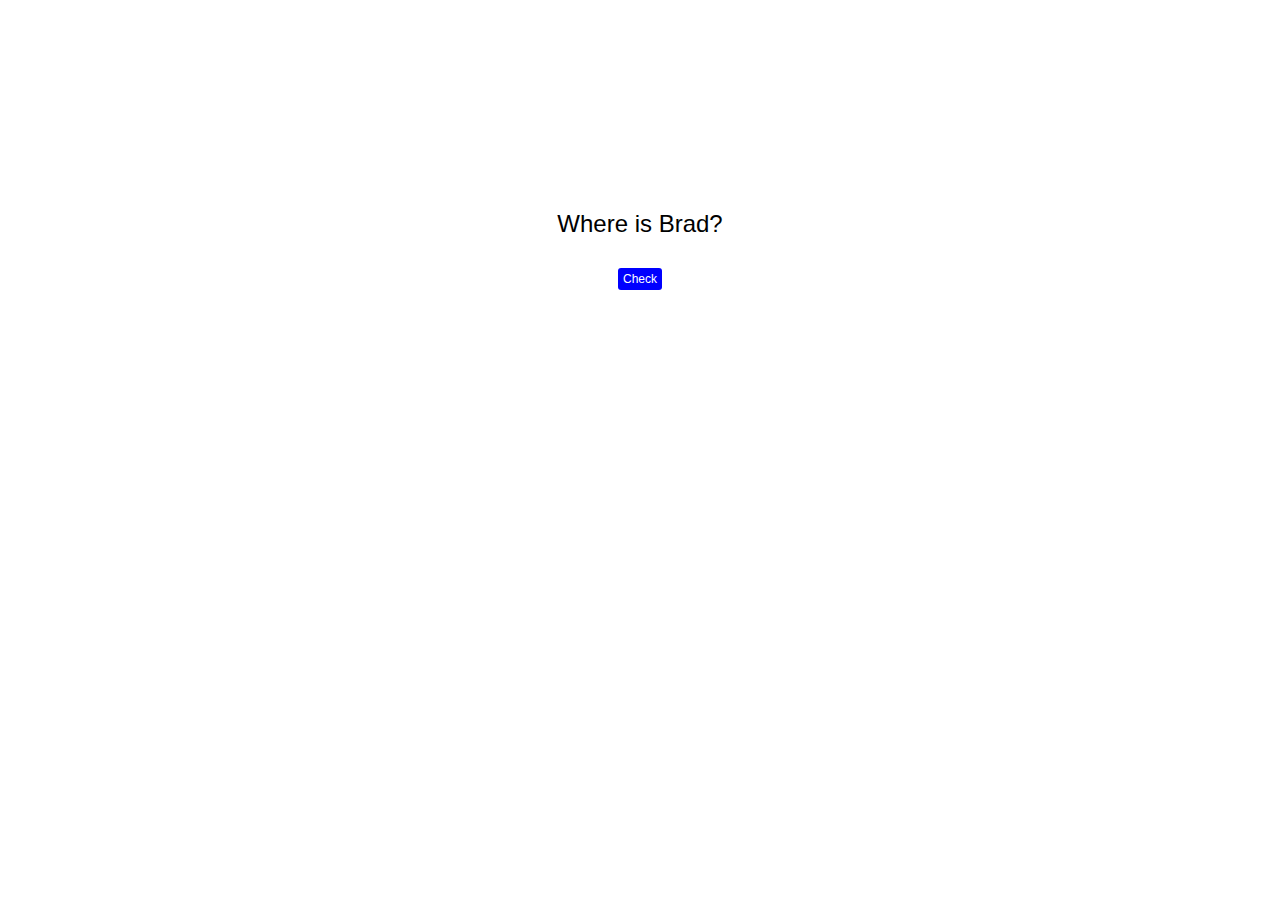
==== index.html @ 0b084269 "Initial  set up of portfolio main page" ====
<html>
	<head>
		<title>elulle</title>
		  <link rel="stylesheet" href="css/style.css">
		  <script src="https://code.jquery.com/jquery-2.2.3.min.js" integrity="sha256-a23g1Nt4dtEYOj7bR+vTu7+T8VP13humZFBJNIYoEJo=" crossorigin="anonymous"></script>
		  <script src="js/initial.js"></script>

	</head>
	<body>
		<div class="header-wrapper">
			<div class="header">
				<div class="where">
					<h1>Where is Brad?</h1>
					<div class='custom-button' id='location-check'>
						<p>Check</p>
					</div>
					<div class="hidden" id="actual-location">
						<h3>Imperial College</h3>
					</div>
				</div>
			</div>
		</div>
		<div class="map">
		</div>
		<div class="sponsor">
		</div>
		<div class="footer">
		</div>
	</body>
</html>
---- css/style.css ----
* {
	margin: 0;
	padding: 0;
	border: 0;
}

body {
	text-align:center; /*For IE6 Shenanigans*/
}

.content-wrap {
 	width: 960px;
    margin: 0 auto;
    text-align:left;
}

p {
	font-size: 12px;
	line-height: 1em;
}
h1 {
	font-size:24px;
}
h2 {
	font-size:20px;
}
h3 {
	font-size:16px;
}

h1, h2, h3 {
	padding-bottom: 30px;
	font-weight: 100;
}

p, h1, h2, h3 {
	font-family: sans-serif;

}

.header-wrapper{
	height:500px;
}

.header {
	position: relative;
	margin-bottom:40px;
	height:100%;
	/*background: url('https://upload.wikimedia.org/wikipedia/commons/2/2a/Imperial_College_-_South_Kensington_Campus.jpg') no-repeat center center fixed ;*/
	background: url('http://www.imperialcollege.info/blog/wp-content/uploads/2012/01/Queens-Tower-5.jpg') no-repeat center center fixed ;
	-webkit-background-size: cover;
  	-moz-background-size: cover;
  	-o-background-size: cover;
  	background-size: cover;
  	background-attachment: scroll;
}

.header .where{
	position: absolute;
    left: 0;
    right: 0;
    top: 50%;
    transform: translate(0, -50%);
	text-align: center;
}
.hidden {
	display: none;
}

.custom-button {
	padding:5px;
	background-color: blue;
	color: #ffffff;
	display: inline-block;
	cursor: pointer;
	border-radius: 3px;
	line-height: 0em;
}
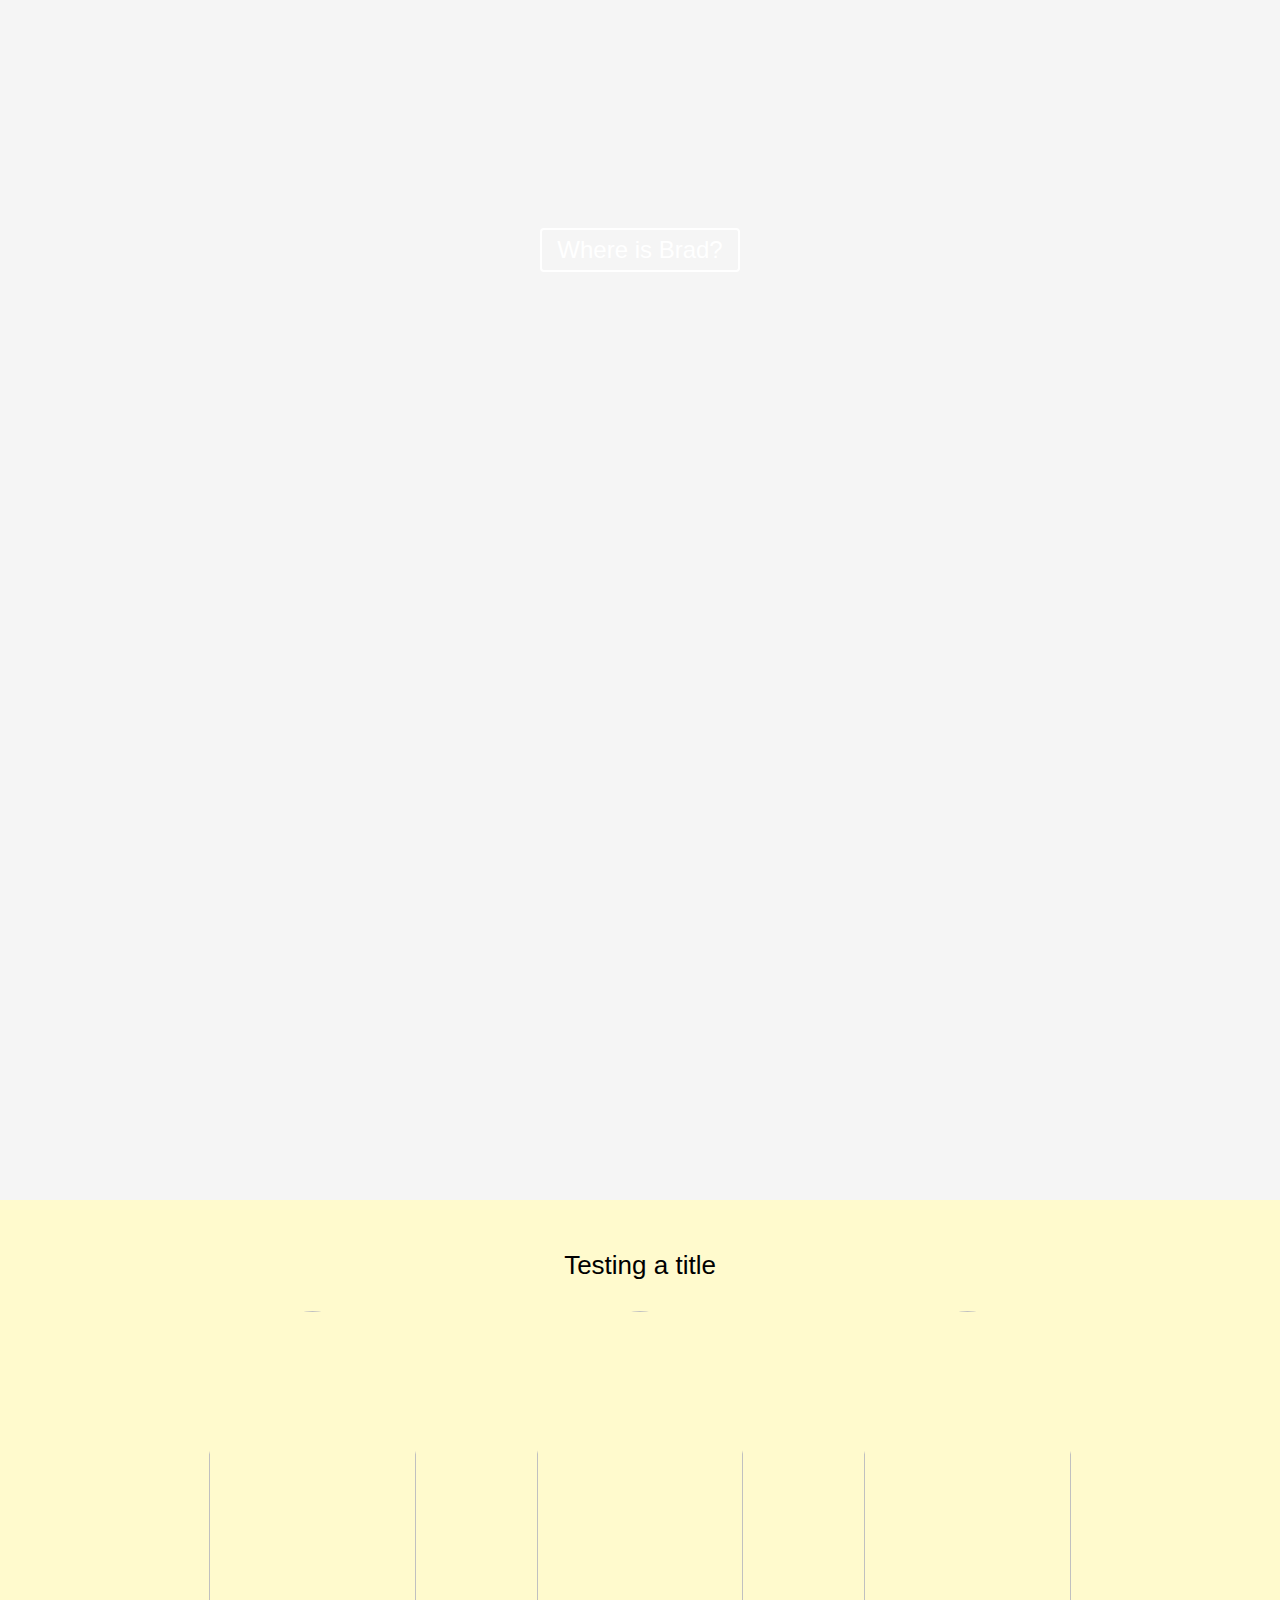
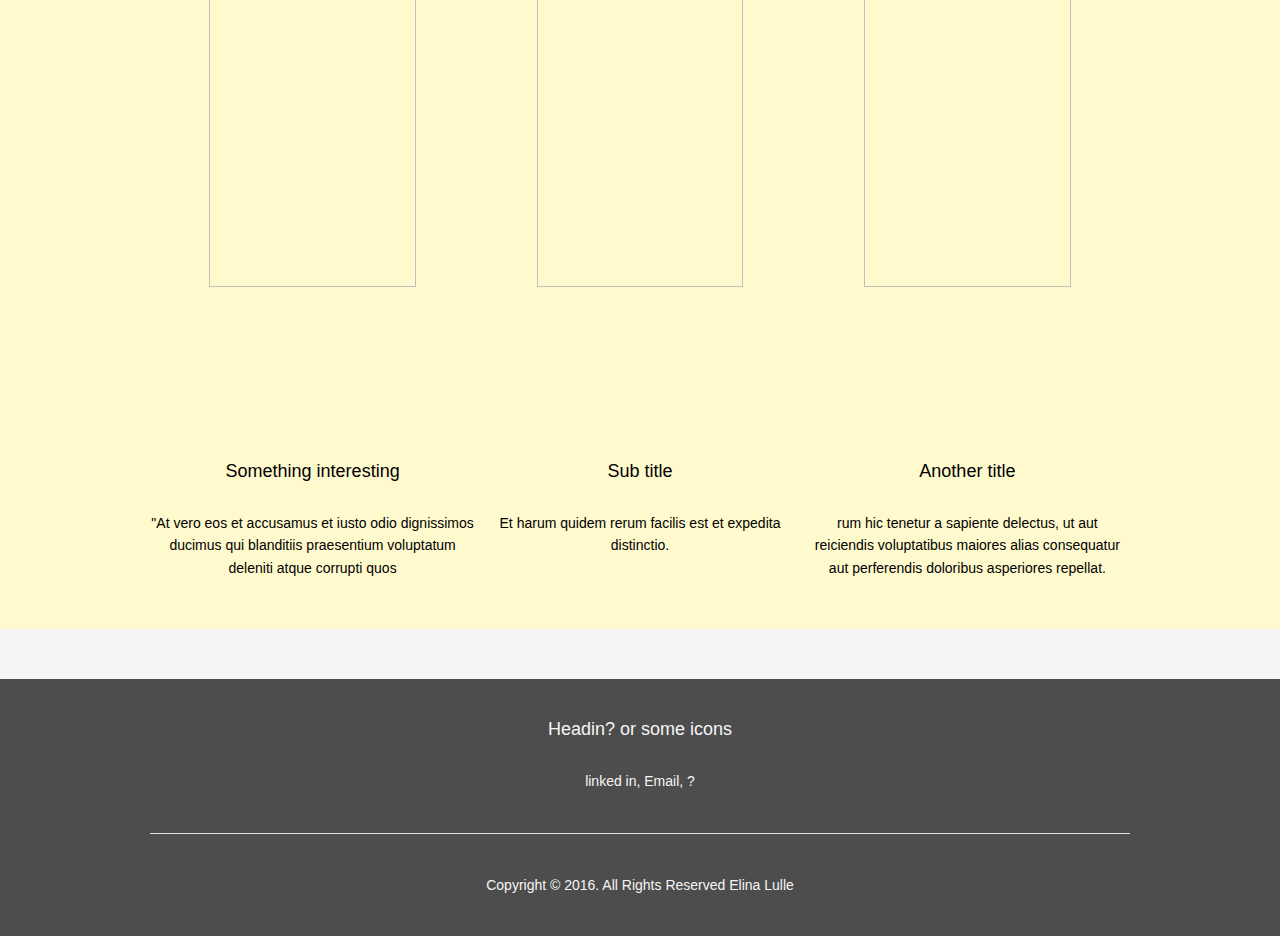
==== commit 1efc0ee1: "added section to index page" ====
--- a/index.html
+++ b/index.html
@@ -7,24 +7,52 @@
 
 	</head>
 	<body>
-		<div class="header-wrapper">
+		<div class="header-wrapper section-margin">
 			<div class="header">
 				<div class="where">
-					<h1>Where is Brad?</h1>
 					<div class='custom-button' id='location-check'>
-						<p>Check</p>
+						<p>Where is Brad?</p>
 					</div>
 					<div class="hidden" id="actual-location">
-						<h3>Imperial College</h3>
+						<h1>Imperial College</h1>
 					</div>
 				</div>
 			</div>
 		</div>
-		<div class="map">
+		<div class="map content-wrap section-margin">
+			<script src='https://maps.googleapis.com/maps/api/js?v=3.exp'></script><div style='overflow:hidden;height:600px;width:980px;'><div id='gmap_canvas' style='height:600px;width:980px;'></div><div><small><a href="http://embedgooglemaps.com">									embed google maps							</a></small></div><div><small><a href="http://www.buyinstagramfollowersreviews.net/">buy instagram followers</a></small></div><style>#gmap_canvas img{max-width:none!important;background:none!important}</style></div><script type='text/javascript'>function init_map(){var myOptions = {zoom:6,center:new google.maps.LatLng(52.40105477851385,-0.8089106437499849),mapTypeId: google.maps.MapTypeId.ROADMAP};map = new google.maps.Map(document.getElementById('gmap_canvas'), myOptions);marker = new google.maps.Marker({map: map,position: new google.maps.LatLng(52.40105477851385,-0.8089106437499849)});infowindow = new google.maps.InfoWindow({content:'<strong>Looking for Brad</strong><br>London, United Kingdom<br>'});google.maps.event.addListener(marker, 'click', function(){infowindow.open(map,marker);});infowindow.open(map,marker);}google.maps.event.addDomListener(window, 'load', init_map);</script>
 		</div>
-		<div class="sponsor">
+		<div class="sponsor yellow section-margin">
+			<div class="content-wrap">
+				<h1>Testing a title</h1>
+				<div class="circle">
+					<img src="https://www.filepicker.io/api/file/fAsvfgszRSeVYszd2Mwe">
+					<h3>Something interesting</h3>
+					<p>"At vero eos et accusamus et iusto odio dignissimos ducimus qui blanditiis praesentium voluptatum deleniti atque corrupti quos</p>
+				</div>
+				<div class="circle">
+					<img src="https://www.filepicker.io/api/file/fAsvfgszRSeVYszd2Mwe">
+					<h3>Sub title</h3>
+					<p> Et harum quidem rerum facilis est et expedita distinctio.</p>
+				</div>
+				<div class="circle">
+					<img src="https://www.filepicker.io/api/file/fAsvfgszRSeVYszd2Mwe">
+					<h3>Another title</h3>
+					<p>rum hic tenetur a sapiente delectus, ut aut reiciendis voluptatibus maiores alias consequatur aut perferendis doloribus asperiores repellat.</p>
+				</div>
+			</div>
 		</div>
 		<div class="footer">
+			<div class="content-wrap">
+				<div>
+					<h3>Headin? or some icons</h3>
+					<p>linked in, Email, ?</p>
+				</div>
+				<div class="top-border">
+		      		<p>Copyright &#169; 2016. All Rights Reserved Elina Lulle</p>
+		      	</div>
+		    </div>
 		</div>
 	</body>
-</html>+</html>
+
--- a/css/style.css
+++ b/css/style.css
@@ -6,26 +6,21 @@
 
 body {
 	text-align:center; /*For IE6 Shenanigans*/
-}
-
-.content-wrap {
- 	width: 960px;
-    margin: 0 auto;
-    text-align:left;
+	background-color: #f5f5f5;
 }
 
 p {
-	font-size: 12px;
-	line-height: 1em;
+	font-size: 14px;
+	line-height: 1.6em;
 }
 h1 {
+	font-size:26px;
+}
+h2 {
 	font-size:24px;
 }
-h2 {
-	font-size:20px;
-}
 h3 {
-	font-size:16px;
+	font-size:18px;
 }
 
 h1, h2, h3 {
@@ -38,13 +33,17 @@
 
 }
 
+.content-wrap {
+ 	width: 980px;
+    margin: 0 auto;
+}
+
 .header-wrapper{
 	height:500px;
 }
 
 .header {
 	position: relative;
-	margin-bottom:40px;
 	height:100%;
 	/*background: url('https://upload.wikimedia.org/wikipedia/commons/2/2a/Imperial_College_-_South_Kensington_Campus.jpg') no-repeat center center fixed ;*/
 	background: url('http://www.imperialcollege.info/blog/wp-content/uploads/2012/01/Queens-Tower-5.jpg') no-repeat center center fixed ;
@@ -53,6 +52,7 @@
   	-o-background-size: cover;
   	background-size: cover;
   	background-attachment: scroll;
+  	color:#ffffff;
 }
 
 .header .where{
@@ -68,11 +68,71 @@
 }
 
 .custom-button {
-	padding:5px;
-	background-color: blue;
+	padding:20px 15px;
+	background-color: transparent;
 	color: #ffffff;
 	display: inline-block;
 	cursor: pointer;
-	border-radius: 3px;
+	border: 2px solid #ffffff;
+	border-radius: 4px;	
+}
+
+.custom-button:hover{
+	background-color: rgba(0,0,0,0.5);
+}
+
+.custom-button p{
 	line-height: 0em;
-}+	font-size: 18px;
+}
+
+#location-check p {
+	font-size:24px;
+}
+#actual-location h1{
+	padding-bottom:18px;
+	font-size: 38px;
+}
+
+.section-margin{
+	margin-bottom: 50px;
+}
+
+.top-border{
+	border-top: 1px solid #dce0e0;
+	padding-top:40px;
+	margin-top:40px;
+}
+
+.yellow{
+	background-color: #FFFACD;
+	padding:50px 0;
+}
+
+.circle{
+	width:33%;
+	display: inline-block;
+	margin: auto auto;
+	vertical-align: top;
+}
+
+.circle img{
+	border-radius: 50%;
+	width: 80%;
+	margin-bottom:30px;
+}
+
+.footer{
+	background-color: #4d4d4d;
+	padding:40px;
+	margin:0;
+}
+
+.footer .content-wrap{
+	margin-bottom:0;
+}
+
+.footer p,
+.footer h3{
+	color: #f5f5f5;
+}
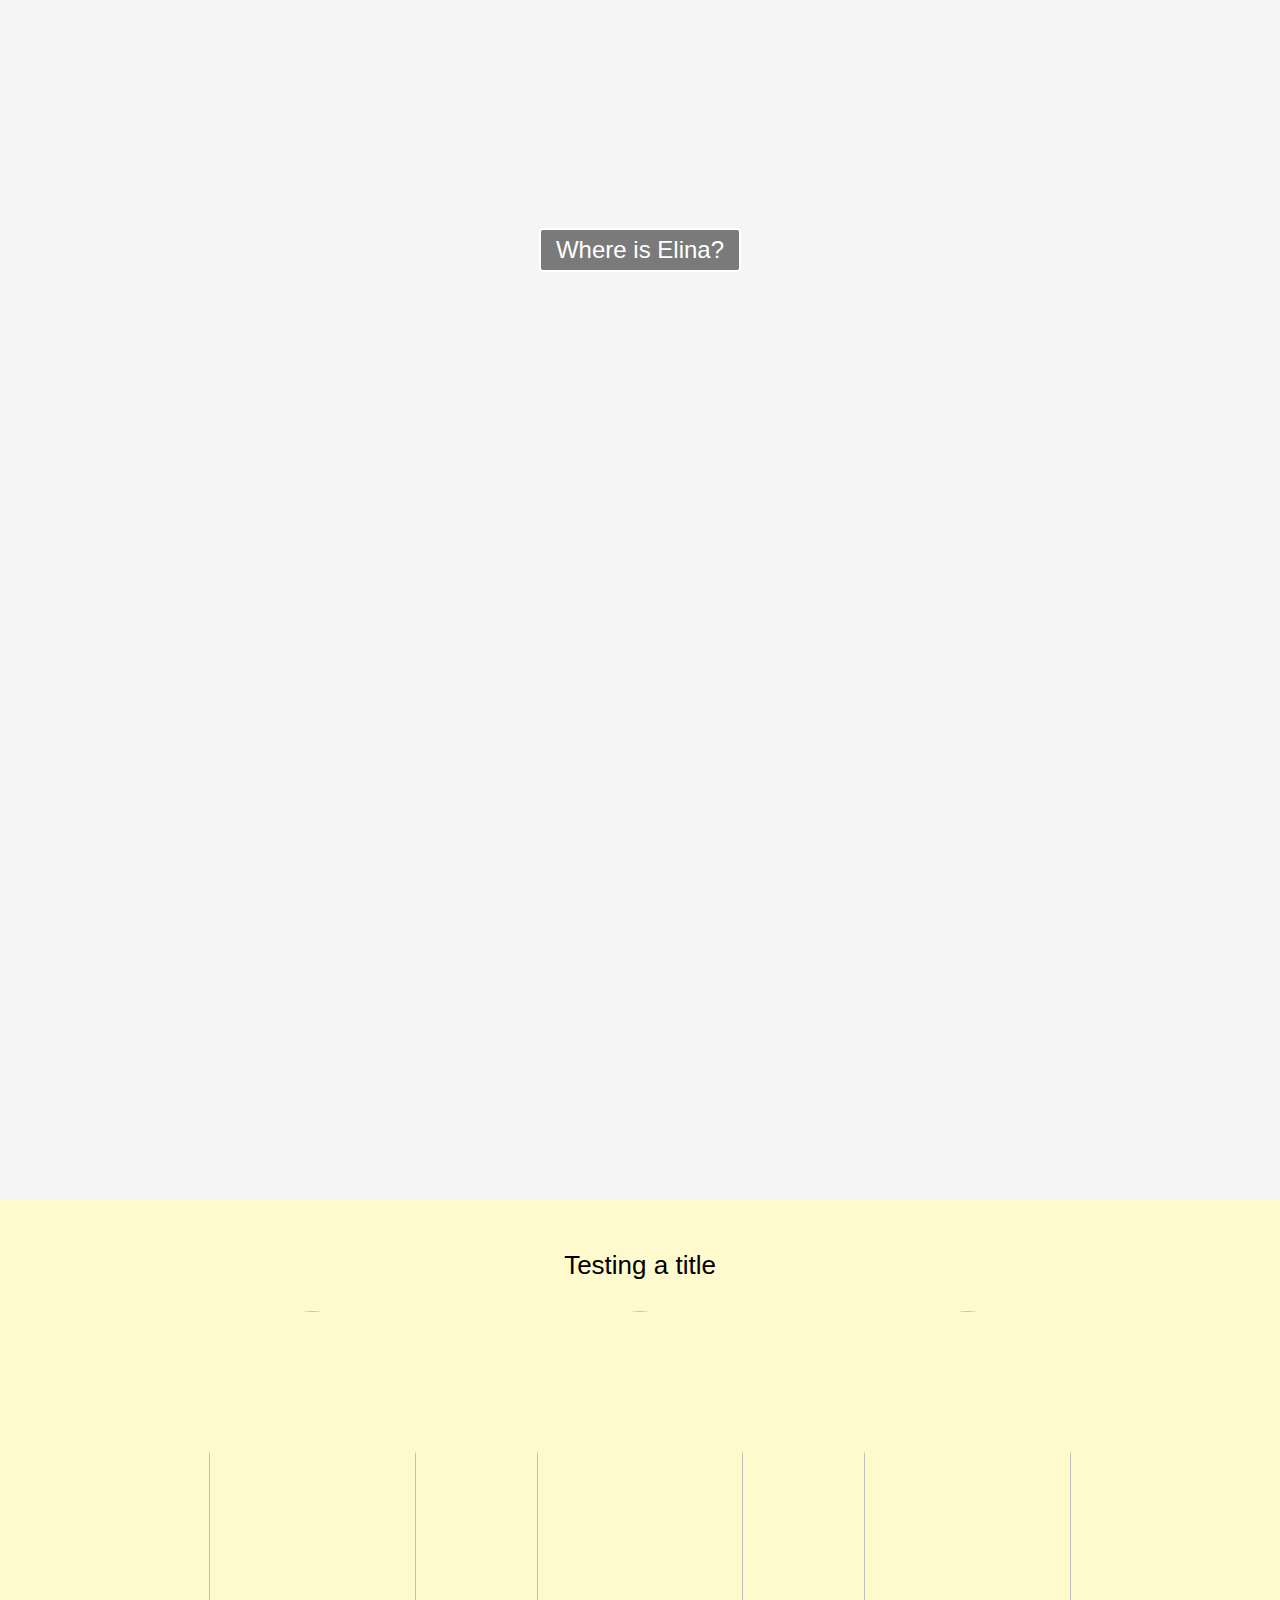
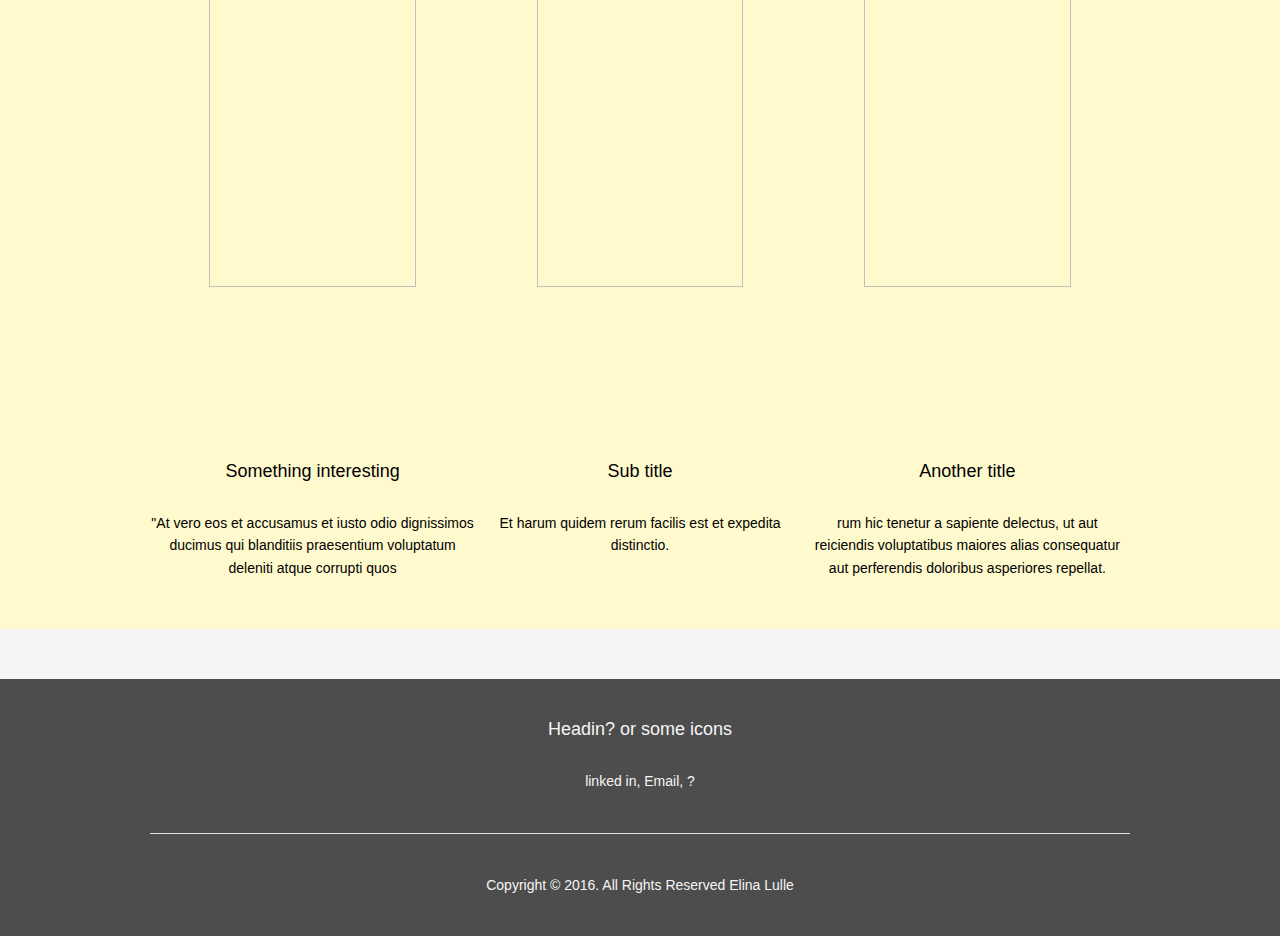
==== commit 52bbd5cc: "Connected to google sheet and displayed current location" ====
--- a/index.html
+++ b/index.html
@@ -3,7 +3,10 @@
 		<title>elulle</title>
 		  <link rel="stylesheet" href="css/style.css">
 		  <script src="https://code.jquery.com/jquery-2.2.3.min.js" integrity="sha256-a23g1Nt4dtEYOj7bR+vTu7+T8VP13humZFBJNIYoEJo=" crossorigin="anonymous"></script>
+		  <script src="https://ajax.googleapis.com/ajax/libs/jquery/1.4.3/jquery.min.js" type="text/javascript"></script>
 		  <script src="js/initial.js"></script>
+		  <script src="js/gooogle.js"></script>
+
 
 	</head>
 	<body>
@@ -11,16 +14,17 @@
 			<div class="header">
 				<div class="where">
 					<div class='custom-button' id='location-check'>
-						<p>Where is Brad?</p>
+						<p>Where is Elina?</p>
 					</div>
-					<div class="hidden" id="actual-location">
-						<h1>Imperial College</h1>
+					<div id = "actual-info" class='hidden'>
+						<div id="actual-location"></div>
+						<div id="actual-text"></div>
 					</div>
 				</div>
 			</div>
 		</div>
 		<div class="map content-wrap section-margin">
-			<script src='https://maps.googleapis.com/maps/api/js?v=3.exp'></script><div style='overflow:hidden;height:600px;width:980px;'><div id='gmap_canvas' style='height:600px;width:980px;'></div><div><small><a href="http://embedgooglemaps.com">									embed google maps							</a></small></div><div><small><a href="http://www.buyinstagramfollowersreviews.net/">buy instagram followers</a></small></div><style>#gmap_canvas img{max-width:none!important;background:none!important}</style></div><script type='text/javascript'>function init_map(){var myOptions = {zoom:6,center:new google.maps.LatLng(52.40105477851385,-0.8089106437499849),mapTypeId: google.maps.MapTypeId.ROADMAP};map = new google.maps.Map(document.getElementById('gmap_canvas'), myOptions);marker = new google.maps.Marker({map: map,position: new google.maps.LatLng(52.40105477851385,-0.8089106437499849)});infowindow = new google.maps.InfoWindow({content:'<strong>Looking for Brad</strong><br>London, United Kingdom<br>'});google.maps.event.addListener(marker, 'click', function(){infowindow.open(map,marker);});infowindow.open(map,marker);}google.maps.event.addDomListener(window, 'load', init_map);</script>
+			<script src='https://maps.googleapis.com/maps/api/js?v=3.exp'></script><div style='overflow:hidden;height:600px;width:980px;'><div id='gmap_canvas' style='height:600px;width:980px;'></div><div><small><a href="http://embedgooglemaps.com">									embed google maps							</a></small></div><div><small><a href="http://www.buyinstagramfollowersreviews.net/">buy instagram followers</a></small></div><style>#gmap_canvas img{max-width:none!important;background:none!important}</style></div><script type='text/javascript'>function init_map(){var myOptions = {zoom:6,center:new google.maps.LatLng(52.40105477851385,-0.8089106437499849),mapTypeId: google.maps.MapTypeId.ROADMAP};map = new google.maps.Map(document.getElementById('gmap_canvas'), myOptions);marker = new google.maps.Marker({map: map,position: new google.maps.LatLng(52.40105477851385,-0.8089106437499849)});infowindow = new google.maps.InfoWindow({content:'<strong>Elinas journey</strong><br>London, United Kingdom<br>'});google.maps.event.addListener(marker, 'click', function(){infowindow.open(map,marker);});infowindow.open(map,marker);}google.maps.event.addDomListener(window, 'load', init_map);</script>
 		</div>
 		<div class="sponsor yellow section-margin">
 			<div class="content-wrap">
--- a/css/style.css
+++ b/css/style.css
@@ -46,12 +46,12 @@
 	position: relative;
 	height:100%;
 	/*background: url('https://upload.wikimedia.org/wikipedia/commons/2/2a/Imperial_College_-_South_Kensington_Campus.jpg') no-repeat center center fixed ;*/
-	background: url('http://www.imperialcollege.info/blog/wp-content/uploads/2012/01/Queens-Tower-5.jpg') no-repeat center center fixed ;
-	-webkit-background-size: cover;
-  	-moz-background-size: cover;
-  	-o-background-size: cover;
-  	background-size: cover;
+	-webkit-background-size: cover !important;
+  	-moz-background-size: cover !important; 
+  	-o-background-size: cover !important;
+  	background-size: cover !important;
   	background-attachment: scroll;
+    background-position: center center;
   	color:#ffffff;
 }
 
@@ -69,7 +69,7 @@
 
 .custom-button {
 	padding:20px 15px;
-	background-color: transparent;
+	background-color: rgba(0,0,0,0.5);
 	color: #ffffff;
 	display: inline-block;
 	cursor: pointer;
@@ -78,7 +78,7 @@
 }
 
 .custom-button:hover{
-	background-color: rgba(0,0,0,0.5);
+	background-color: rgba(0,0,0,0.7);
 }
 
 .custom-button p{
@@ -88,6 +88,10 @@
 
 #location-check p {
 	font-size:24px;
+}
+#actual-info{
+	background-color: rgba(0,0,0,0.5);
+	padding: 20px;
 }
 #actual-location h1{
 	padding-bottom:18px;
